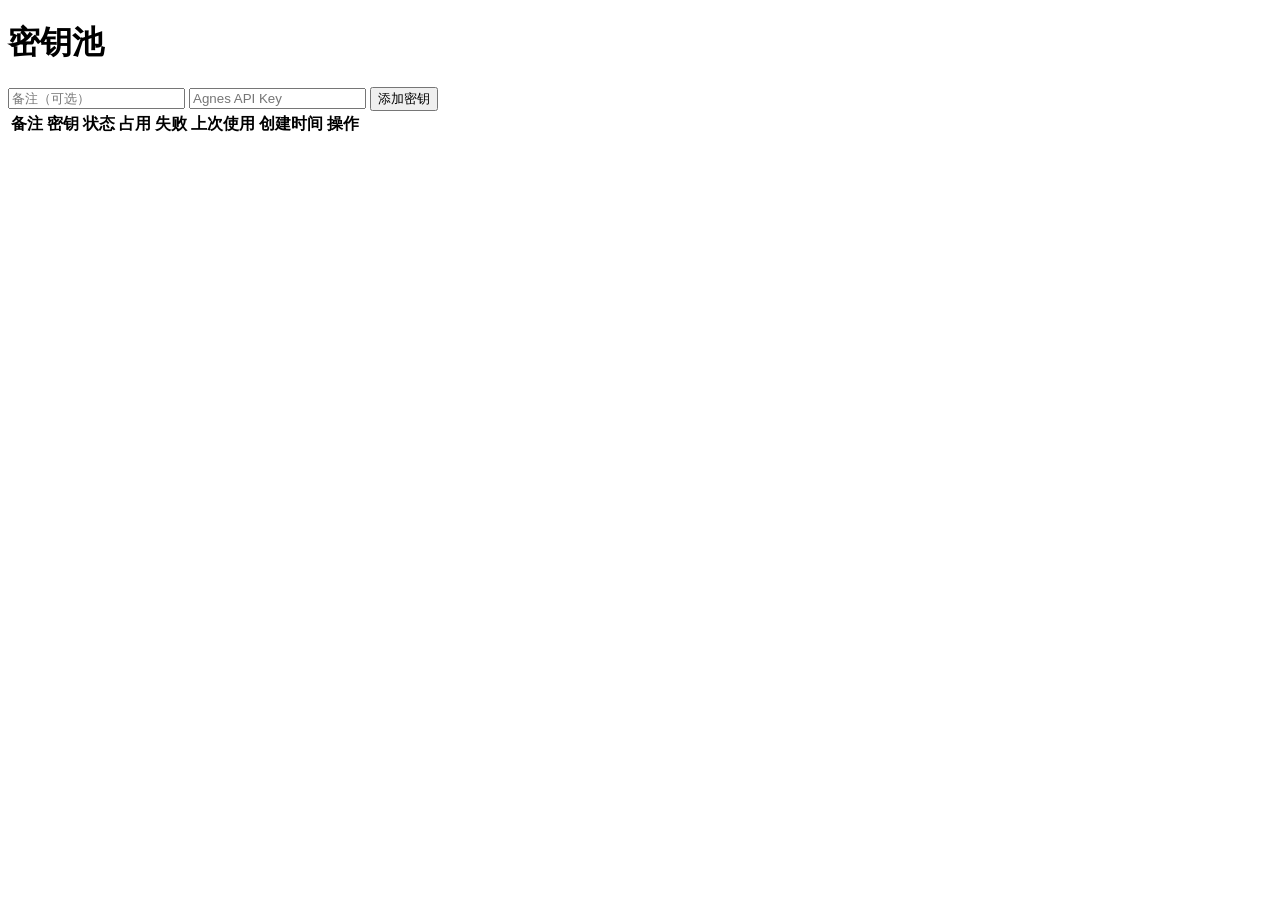
==== public/keys.html @ 4260ccd7 "Initial commit: Agnes Video Multiuser platform (Pages + D1 + R2)" ====
<!DOCTYPE html>
<html lang="zh-CN">
<head>
  <meta charset="UTF-8">
  <title>密钥池</title>
  <link rel="stylesheet" href="/css/style.css">
</head>
<body>
  <nav id="nav"></nav>
  <main>
    <h1>密钥池</h1>
    <form id="addKeyForm">
      <input name="name" placeholder="备注（可选）">
      <input name="apiKey" placeholder="Agnes API Key" required>
      <button type="submit">添加密钥</button>
    </form>
    <table>
      <thead><tr><th>备注</th><th>密钥</th><th>状态</th><th>占用</th><th>失败</th><th>上次使用</th><th>创建时间</th><th>操作</th></tr></thead>
      <tbody id="list"></tbody>
    </table>
  </main>
  <script src="/js/auth.js"></script>
  <script src="/js/keys.js"></script>
</body>
</html>
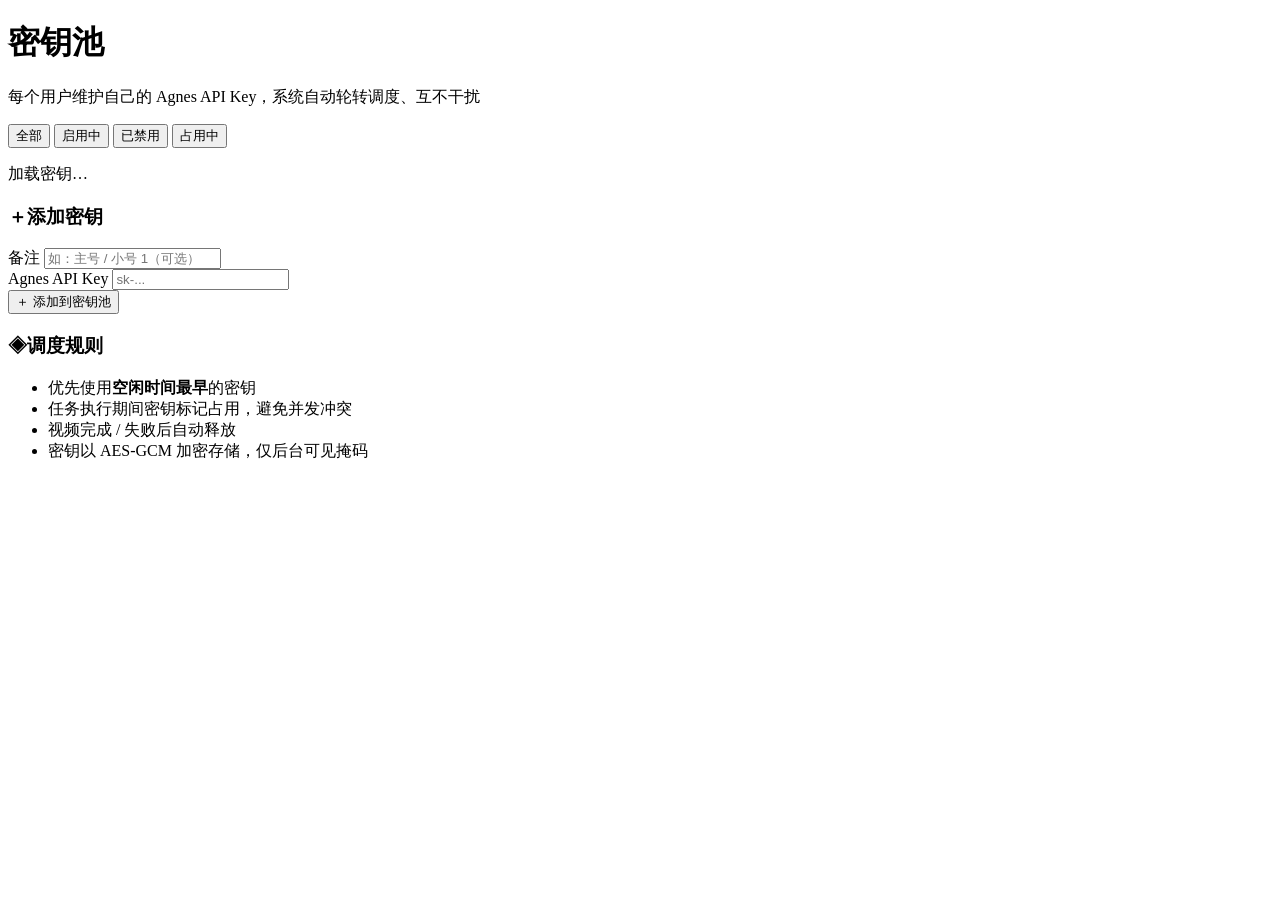
==== commit ef65d484: "feat: 文生图/首尾帧/参考图 + 时长尺寸画幅选择; 全站 UI 重构; 修复任务认领死锁/轮询时间比较/完成URL字段; 新增素材上传与公开媒体分发端点" ====
--- a/public/keys.html
+++ b/public/keys.html
@@ -2,22 +2,60 @@
 <html lang="zh-CN">
 <head>
   <meta charset="UTF-8">
-  <title>密钥池</title>
+  <meta name="viewport" content="width=device-width, initial-scale=1">
+  <title>密钥池 · Agnes Studio</title>
   <link rel="stylesheet" href="/css/style.css">
 </head>
 <body>
   <nav id="nav"></nav>
   <main>
-    <h1>密钥池</h1>
-    <form id="addKeyForm">
-      <input name="name" placeholder="备注（可选）">
-      <input name="apiKey" placeholder="Agnes API Key" required>
-      <button type="submit">添加密钥</button>
-    </form>
-    <table>
-      <thead><tr><th>备注</th><th>密钥</th><th>状态</th><th>占用</th><th>失败</th><th>上次使用</th><th>创建时间</th><th>操作</th></tr></thead>
-      <tbody id="list"></tbody>
-    </table>
+    <div class="page-head">
+      <div>
+        <h1>密钥池</h1>
+        <p class="sub">每个用户维护自己的 Agnes API Key，系统自动轮转调度、互不干扰</p>
+      </div>
+    </div>
+
+    <div class="layout-2col">
+      <section>
+        <div class="filter-row" style="margin-bottom:16px">
+          <button type="button" class="chip active" data-f="all">全部</button>
+          <button type="button" class="chip" data-f="active">启用中</button>
+          <button type="button" class="chip" data-f="disabled">已禁用</button>
+          <button type="button" class="chip" data-f="busy">占用中</button>
+        </div>
+        <div id="listArea">
+          <div class="loading"><span class="spinner spinner-lg"></span><span>加载密钥…</span></div>
+        </div>
+      </section>
+
+      <aside class="side">
+        <div class="card side-card">
+          <h3><span class="ic">＋</span>添加密钥</h3>
+          <form id="addKeyForm">
+            <div class="field">
+              <label for="kName">备注</label>
+              <input id="kName" name="name" placeholder="如：主号 / 小号 1（可选）">
+            </div>
+            <div class="field">
+              <label for="kKey">Agnes API Key</label>
+              <input id="kKey" name="apiKey" placeholder="sk-..." required>
+            </div>
+            <button type="submit" class="btn btn-primary btn-block" id="addBtn">＋ 添加到密钥池</button>
+            <div id="msg" class="form-error"></div>
+          </form>
+        </div>
+        <div class="card side-card">
+          <h3><span class="ic">◈</span>调度规则</h3>
+          <ul class="tip-list">
+            <li>优先使用<b>空闲时间最早</b>的密钥</li>
+            <li>任务执行期间密钥标记占用，避免并发冲突</li>
+            <li>视频完成 / 失败后自动释放</li>
+            <li>密钥以 AES-GCM 加密存储，仅后台可见掩码</li>
+          </ul>
+        </div>
+      </aside>
+    </div>
   </main>
   <script src="/js/auth.js"></script>
   <script src="/js/keys.js"></script>
